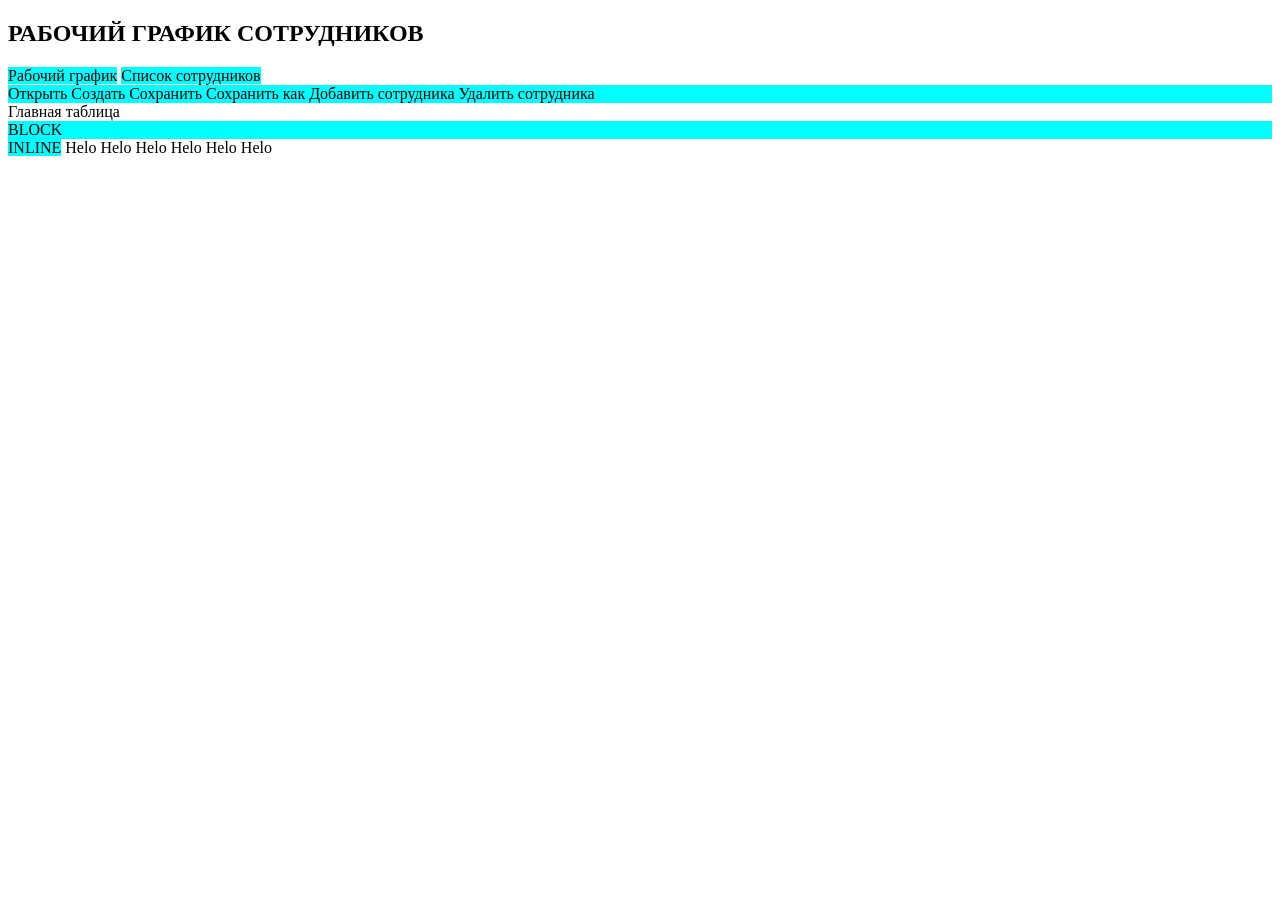
==== src/main/webapp/index.html @ b1ee7b58 "FirstCommit" ====
<!DOCTYPE html>
<html>
	<head lang="ru">
		<meta charset="UTF-8">
		<meta http-equiv="X-UA-Compatible" content="IE=edge">
		<meta name="vieport" content="width=device-width, initialscale=1.0">
		<link rel="stylesheet" href="mainStyle.css" >
		<title>JSP - Hello World</title>
	</head>
	<body>
		<header>
			<h2>РАБОЧИЙ ГРАФИК СОТРУДНИКОВ</h2>
				<nav class="typeTable">
					<span>Рабочий график</span>
					<span>Список сотрудников</span>
				</nav>
		</header>
		<main>
			<section class="functions">
				<div class="typeFunction">
					<span>Открыть</span>
					<span>Создать</span>
					<span>Сохранить</span>
					<span>Сохранить как</span>
					<span>Добавить сотрудника</span>
					<span>Удалить сотрудника</span>
				</div>
				<table> Главная таблица
				
				</table>
			</section>
		</main>
		<div>BLOCK</div>
		<span>INLINE</span>
		<h11>Helo</h11>
		<h12>Helo</h12>
		<h13>Helo</h13>
		<h14>Helo</h14>
		<h15>Helo</h15>
		<h16>Helo</h16>
	</body>
</html>
---- src/main/webapp/mainStyle.css ----
div{
    background-color: aqua;
}
span{
    background-color: aqua;
}
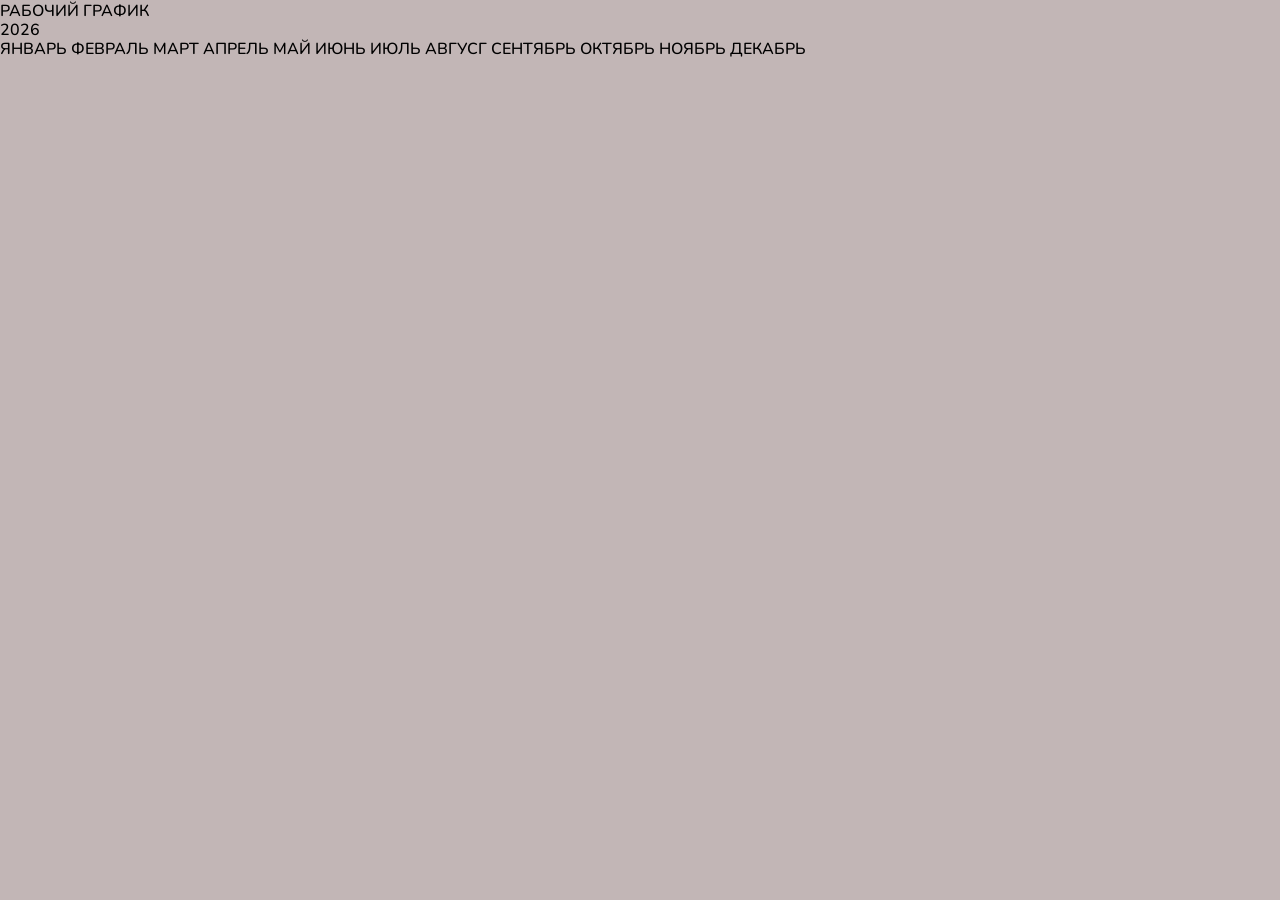
==== commit 3f157526: "css js html add" ====
--- a/src/main/webapp/index.html
+++ b/src/main/webapp/index.html
@@ -1,42 +1,40 @@
 <!DOCTYPE html>
-<html>
-	<head lang="ru">
-		<meta charset="UTF-8">
-		<meta http-equiv="X-UA-Compatible" content="IE=edge">
-		<meta name="vieport" content="width=device-width, initialscale=1.0">
-		<link rel="stylesheet" href="mainStyle.css" >
-		<title>JSP - Hello World</title>
-	</head>
-	<body>
-		<header>
-			<h2>РАБОЧИЙ ГРАФИК СОТРУДНИКОВ</h2>
-				<nav class="typeTable">
-					<span>Рабочий график</span>
-					<span>Список сотрудников</span>
-				</nav>
-		</header>
-		<main>
-			<section class="functions">
-				<div class="typeFunction">
-					<span>Открыть</span>
-					<span>Создать</span>
-					<span>Сохранить</span>
-					<span>Сохранить как</span>
-					<span>Добавить сотрудника</span>
-					<span>Удалить сотрудника</span>
-				</div>
-				<table> Главная таблица
-				
-				</table>
-			</section>
-		</main>
-		<div>BLOCK</div>
-		<span>INLINE</span>
-		<h11>Helo</h11>
-		<h12>Helo</h12>
-		<h13>Helo</h13>
-		<h14>Helo</h14>
-		<h15>Helo</h15>
-		<h16>Helo</h16>
-	</body>
+<html >
+    <head lang="ru">
+        <meta charset="UTF-8">
+        <meta name="vieport" content="width=device-width, initial-scale=1.0">
+        <title></title>
+        <script type="text/javascript" src="scrypt/javascript.js"></script>
+        <link rel="stylesheet" href="css/style.css"></link>
+    </head>
+    <body> 
+        <header class="left_offset">
+            <span class="logo">РАБОЧИЙ ГРАФИК</span>
+            <div class="head">
+                <nav class="year">
+                    <span>2026</span>
+                </nav>
+                 <nav class="month">
+                    <span>ЯНВАРЬ</span>
+                    <span>ФЕВРАЛЬ</span>
+                    <span>МАРТ</span>
+                    <span>АПРЕЛЬ</span>
+                    <span>МАЙ</span>
+                    <span>ИЮНЬ</span>
+                    <span>ИЮЛЬ</span>
+                    <span>АВГУСГ</span>
+                    <span>СЕНТЯБРЬ</span>
+                    <span>ОКТЯБРЬ</span>
+                    <span>НОЯБРЬ</span>
+                    <span>ДЕКАБРЬ</span>
+            </nav>
+            </div>
+        </header>
+        <main>
+            <table class="main-table">
+
+
+            </table>
+        </main>
+    </body>
 </html>
--- a/src/main/webapp/css/style.css
+++ b/src/main/webapp/css/style.css
@@ -0,0 +1,20 @@
+@import url('https://fonts.googleapis.com/css2?family=Chiron+GoRound+TC:wght@200..900&display=swap');
+
+
+*{
+    margin: 0;
+    padding: 0;
+}
+
+body{
+    font-family: "Chiron GoRound TC", sans-serif;
+    font-weight: 400;
+    font-style: normal;
+    background-color: #c2b6b6;
+}
+a{
+    text-decoration: none;
+}
+img{
+    max-width: 100%;
+}
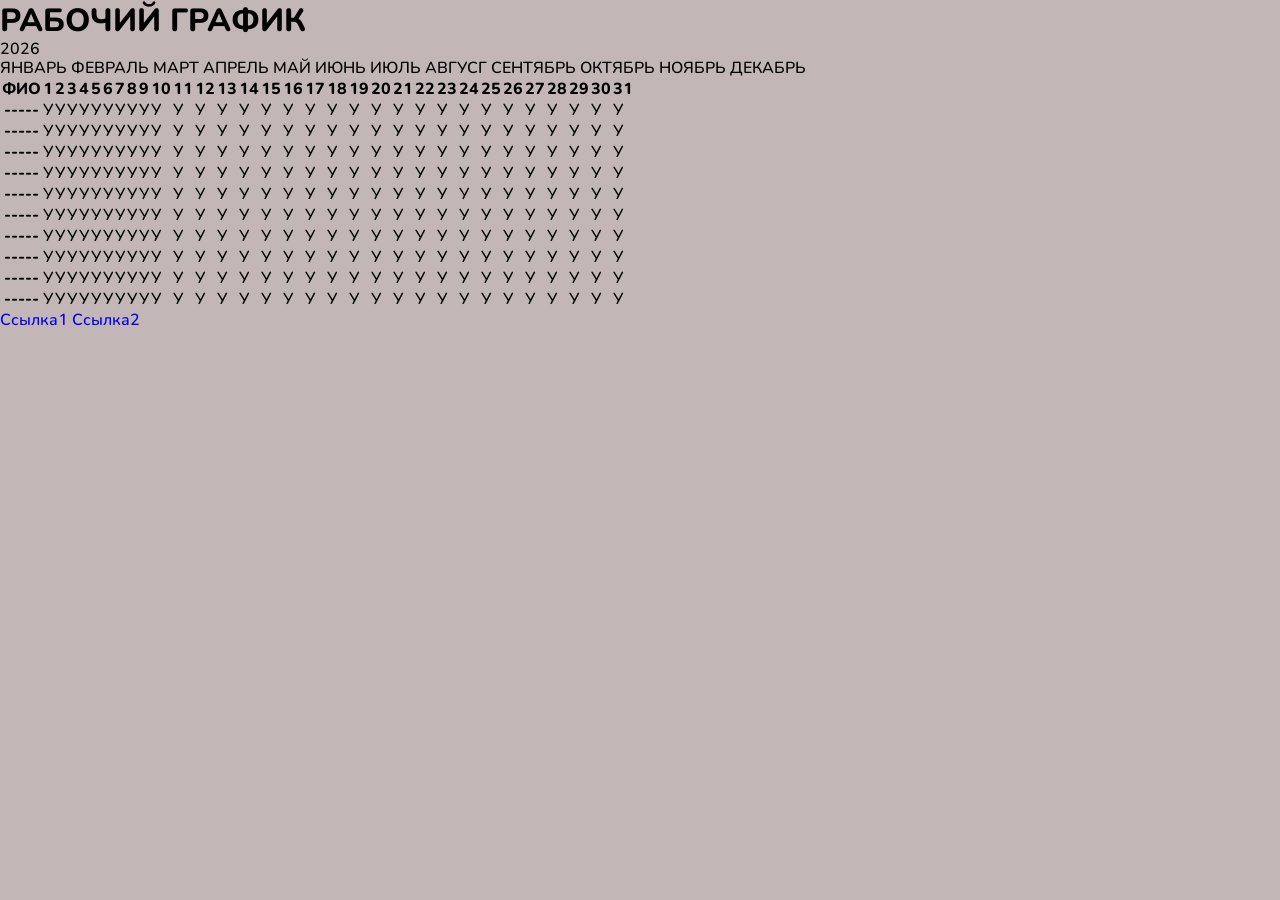
==== commit 5b944bb9: "AAA" ====
--- a/src/main/webapp/index.html
+++ b/src/main/webapp/index.html
@@ -3,13 +3,12 @@
     <head lang="ru">
         <meta charset="UTF-8">
         <meta name="vieport" content="width=device-width, initial-scale=1.0">
-        <title></title>
-        <script type="text/javascript" src="scrypt/javascript.js"></script>
+        <title></title>     
         <link rel="stylesheet" href="css/style.css"></link>
     </head>
     <body> 
         <header class="left_offset">
-            <span class="logo">РАБОЧИЙ ГРАФИК</span>
+            <span class="logo"><h1>РАБОЧИЙ ГРАФИК</h1></span>
             <div class="head">
                 <nav class="year">
                     <span>2026</span>
@@ -31,10 +30,13 @@
             </div>
         </header>
         <main>
-            <table class="main-table">
+            <table id="table">
 
 
             </table>
         </main>
+        <script type="text/javascript" src="scrypt/javascript.js"></script>
+        <a href="/hello">Ссылка1</a>
+        <a href="/id">Ссылка2</a>
     </body>
 </html>
